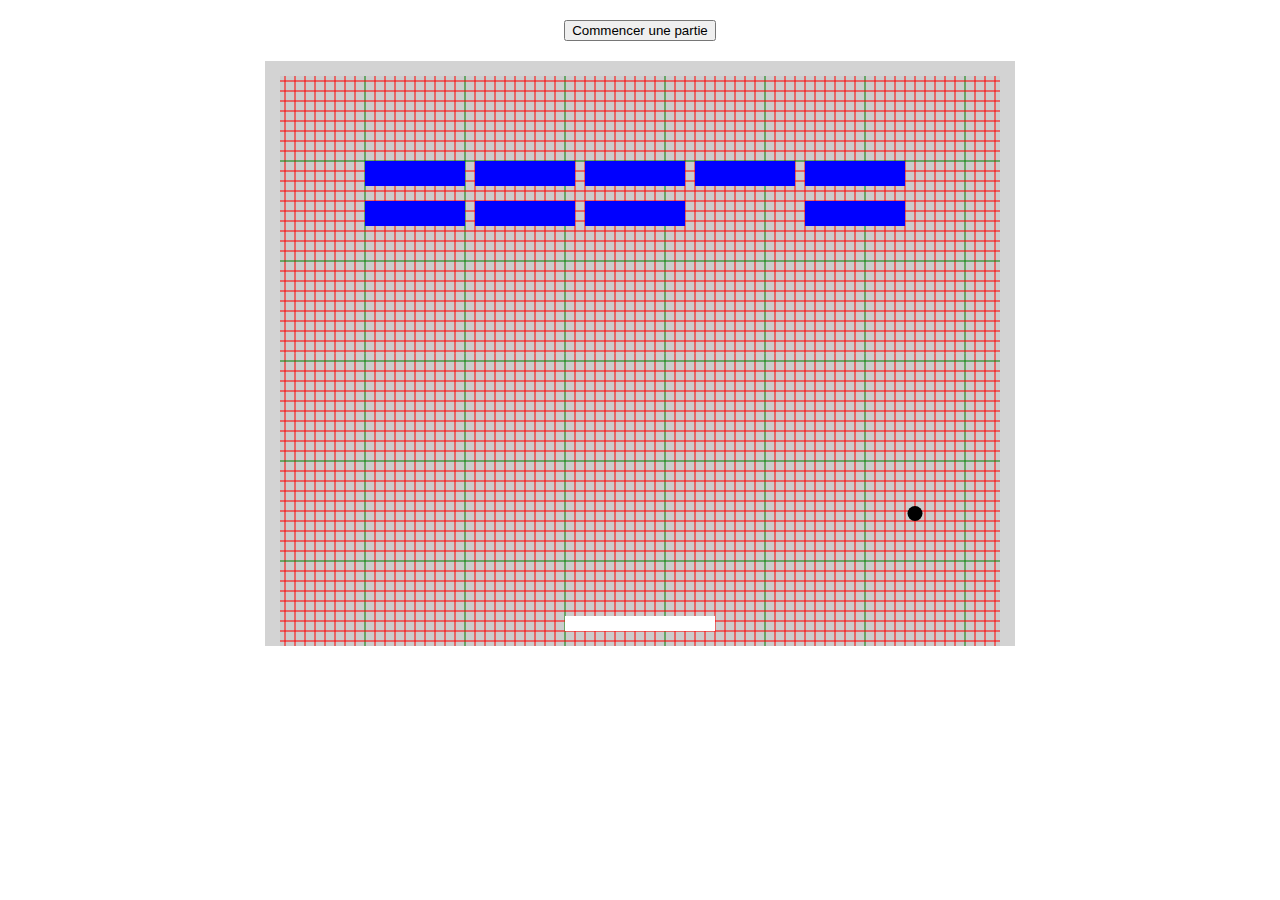
==== index.html @ be9ece79 "added functionnal game" ====
<!DOCTYPE html>
<html lang="fr">
<head>
    <meta charset="UTF-8">
    <meta name="viewport" content="width=device-width, initial-scale=1.0">
    <title>CasseBrique</title>
    <link rel="stylesheet" href="style.css">
</head>
<body>
    
    <div class="buttons">
        <button class="button" id="startButton">Commencer une partie</button>
        <button class="button" id="resetButton" hidden>Reset</button>
    </div>

    <div class="game">
        <canvas width="750" height="585" id="myCanvas"></canvas>
    </div>

    <script src="script.js"></script>
</body>
</html>
---- style.css ----
canvas {
    background-color: #ccc;
}

.buttons {
    display: flex;
    align-items: center;
    justify-content: center;
    gap: 20px;
    margin: 20px 0
}

.game {
    display: flex;
    align-items: center;
    justify-content: center;
}
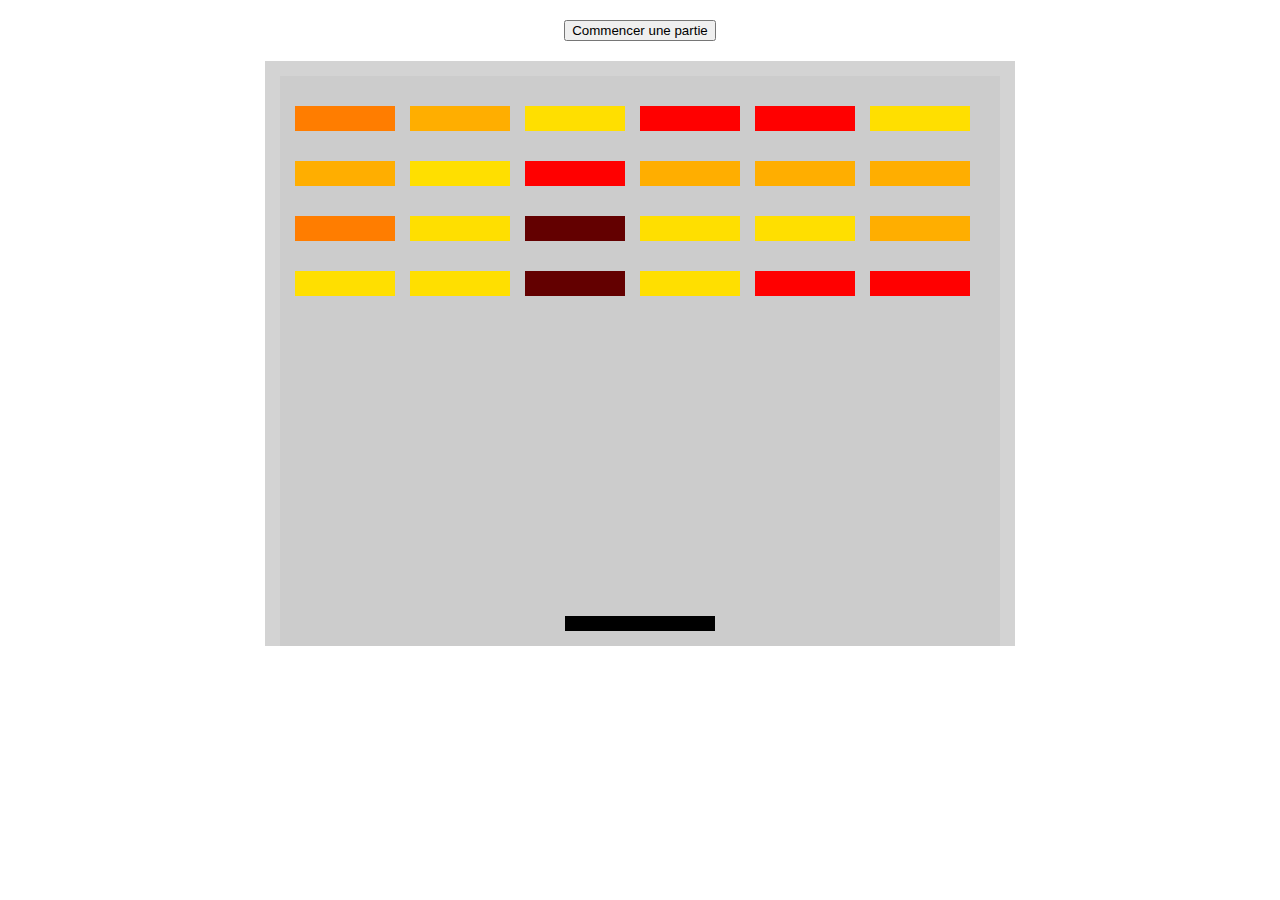
==== commit b9784590: "added loose message" ====
--- a/index.html
+++ b/index.html
@@ -13,6 +13,8 @@
         <button class="button" id="resetButton" hidden>Reset</button>
     </div>
 
+    <p id="looseText"></p>
+
     <div class="game">
         <canvas width="750" height="585" id="myCanvas"></canvas>
     </div>
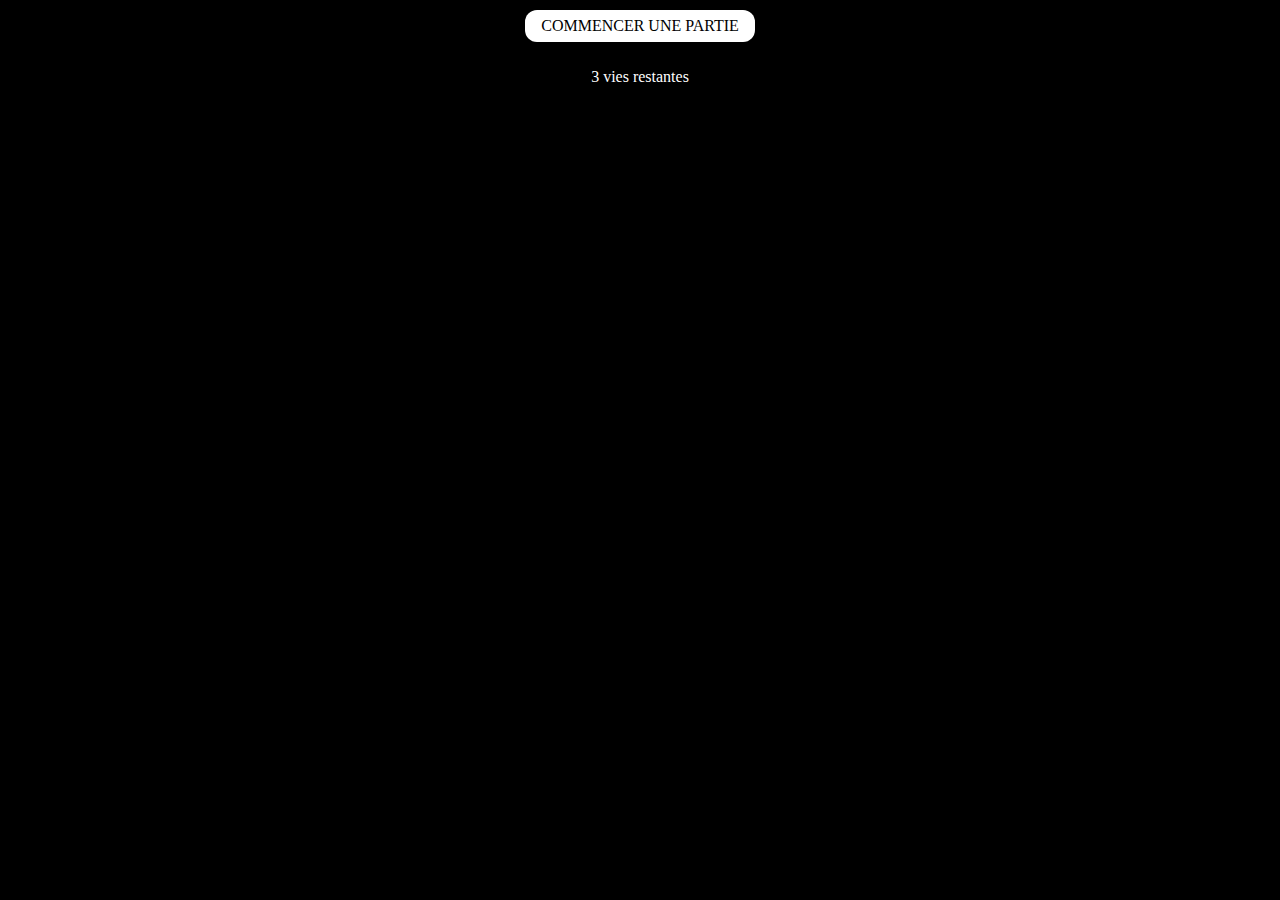
==== commit 117d0914: "added style to game" ====
--- a/index.html
+++ b/index.html
@@ -8,15 +8,26 @@
 </head>
 <body>
     
-    <div class="buttons">
-        <button class="button" id="startButton">Commencer une partie</button>
-        <button class="button" id="resetButton" hidden>Reset</button>
+    <div class="header">
+        <div class="left-header">
+            <div class="buttons">
+                <button class="button" id="startButton">Commencer une partie</button>
+                <button class="button" id="resetButton" hidden>Reset</button>
+            </div>
+        
+            <div class="textes">
+                <p id="lives">3 vies restantes</p>
+                <p id="finishText"></p>
+            </div>
+        </div>
+        <div class="right-header">
+
+        </div>
     </div>
 
-    <p id="looseText"></p>
-
     <div class="game">
-        <canvas width="750" height="585" id="myCanvas"></canvas>
+        <!-- style="background-color: black;"  -->
+        <canvas style="background-color: black;" width="750" height="585" id="myCanvas"></canvas> 
     </div>
 
     <script src="script.js"></script>
--- a/style.css
+++ b/style.css
@@ -1,3 +1,13 @@
+* {
+    font-family: 'Retro Gaming';
+}
+
+body {
+    background-color: black;
+    color: white;
+    overflow: hidden;
+}
+
 canvas {
     background-color: #ccc;
 }
@@ -6,12 +16,36 @@
     display: flex;
     align-items: center;
     justify-content: center;
-    gap: 20px;
-    margin: 20px 0
+    margin: 10px 0
 }
 
 .game {
     display: flex;
     align-items: center;
     justify-content: center;
+}
+
+.textes {
+    display: flex;
+    align-items: center;
+    justify-content: center;
+    flex-direction: column;
+    margin: 0;
+    padding: 0;
+}
+
+.button {
+    background-color: white;
+    border: none;
+    color: black;
+    padding: 7px 16px;
+    text-align: center;
+    text-decoration: none;
+    font-size: 16px;
+    border-radius: 12px;
+    text-transform: uppercase;
+}
+
+.button:hover {
+    cursor: pointer;
 }